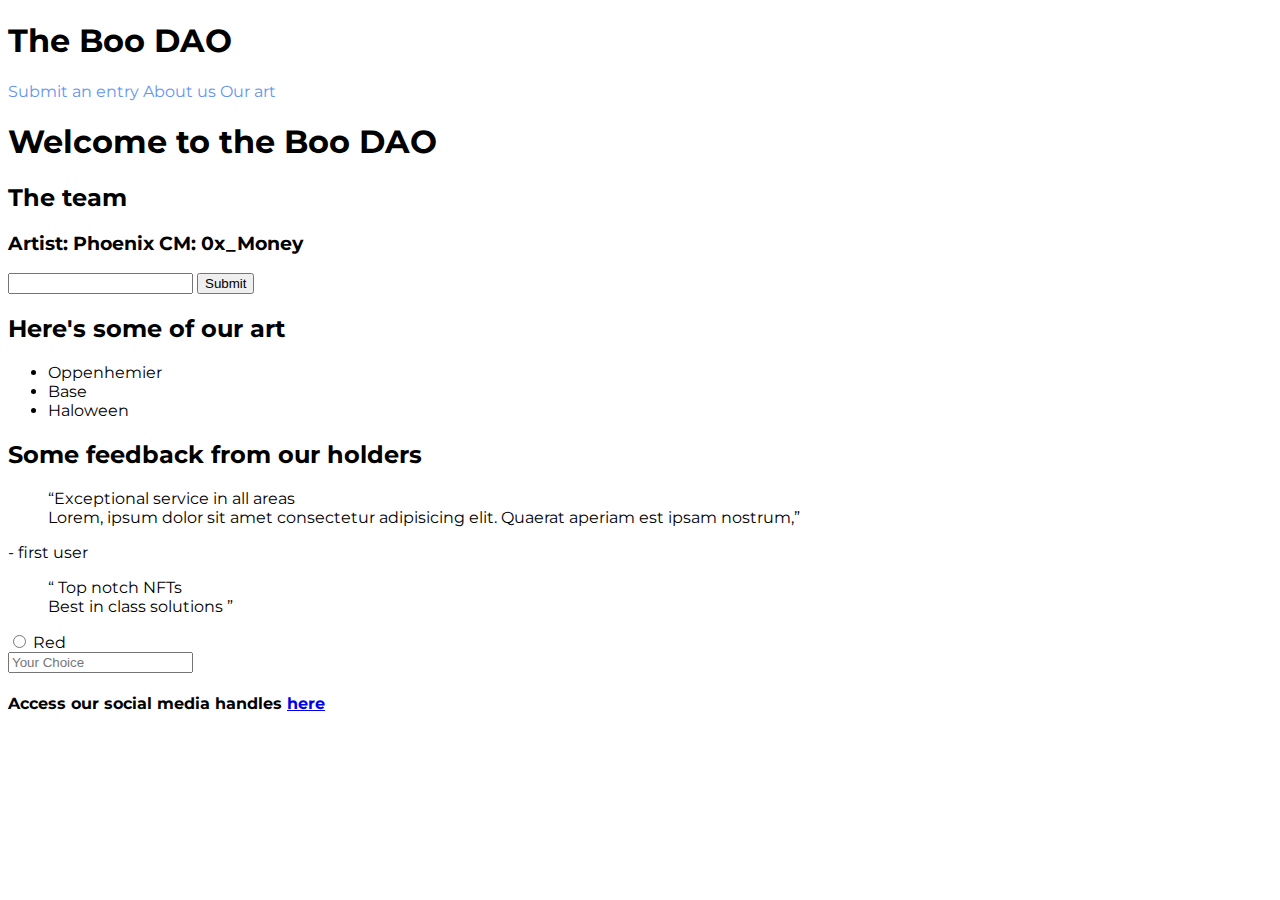
==== MTA_frontend_webdev/HTML_practice_1.html @ 9b5ef50b "Removed submit entries section" ====
<!DOCTYPE html>
<html lang="en">
<head>
  <meta charset="utf-8"/>
  <title>The BOO DAO</title>
  <link href='https://fonts.googleapis.com/css?family=Montserrat' rel='stylesheet'>
  <meta name="viewport" content="width=device-width" />
  <meta name="description" content="Website for the boo dao" />
  <link rel="stylesheet" href="styles.css">
</head>
<body>
  <header>
    <h1>The Boo DAO</h1>
    <nav>
      <a href="#entries">Submit an entry</a>
      <a href="#about">About us</a>
      <a href="#theart">Our art</a>
    </nav>
  </header>
  <main>
    <header>
      <h1>Welcome to the Boo DAO</h1>
    </header>

    <section id="about">
      <h2>The team</h2>
      <h3>Artist: Phoenix CM: 0x_Money</h3>

    </section>
    <form>
      <input type="text" id="myform">
      <button id="but" type="submit">Submit</button>
    </form>
    <p>

    </p>
    <section id="theart">
      <h2>Here's some of our art</h2>
      <ul>
        <li>Oppenhemier</li>
        <li>Base</li>
        <li>Haloween</li>
      </ul>
    </section>

    <section id="feedback">
      <h2>Some feedback from our holders</h2>
      <blockquote>
        <q>Exceptional service in all areas <br>
        Lorem, ipsum dolor sit amet consectetur adipisicing elit. 
        Quaerat aperiam est ipsam nostrum,</q>
      </blockquote>
      <p> - first user</p>
      <blockquote>
        <q>
          Top notch NFTs <br>
          Best in class solutions
        </q>
      </blockquote>
    </section>
    <div>
      <input name="color" type="radio" value="red"> Red
    </div>
    <div>
      <input name="choice" list="choices" placeholder="Your Choice">
      <datalist id="choices">
        <option value="First choice">
        <option value="Second choice">Choose</option> 
      </datalist>
    </div>

  </main>

<footer>
  <h4>Access our social media handles <a href="https://twitter.com/theboodao">here</a></h4>
</footer>
</body>
</html>
---- MTA_frontend_webdev/styles.css ----
body {
    font-family: 'Montserrat', 'sans-serif';
}

nav > a {
    text-decoration: none;
    color:cornflowerblue;
}
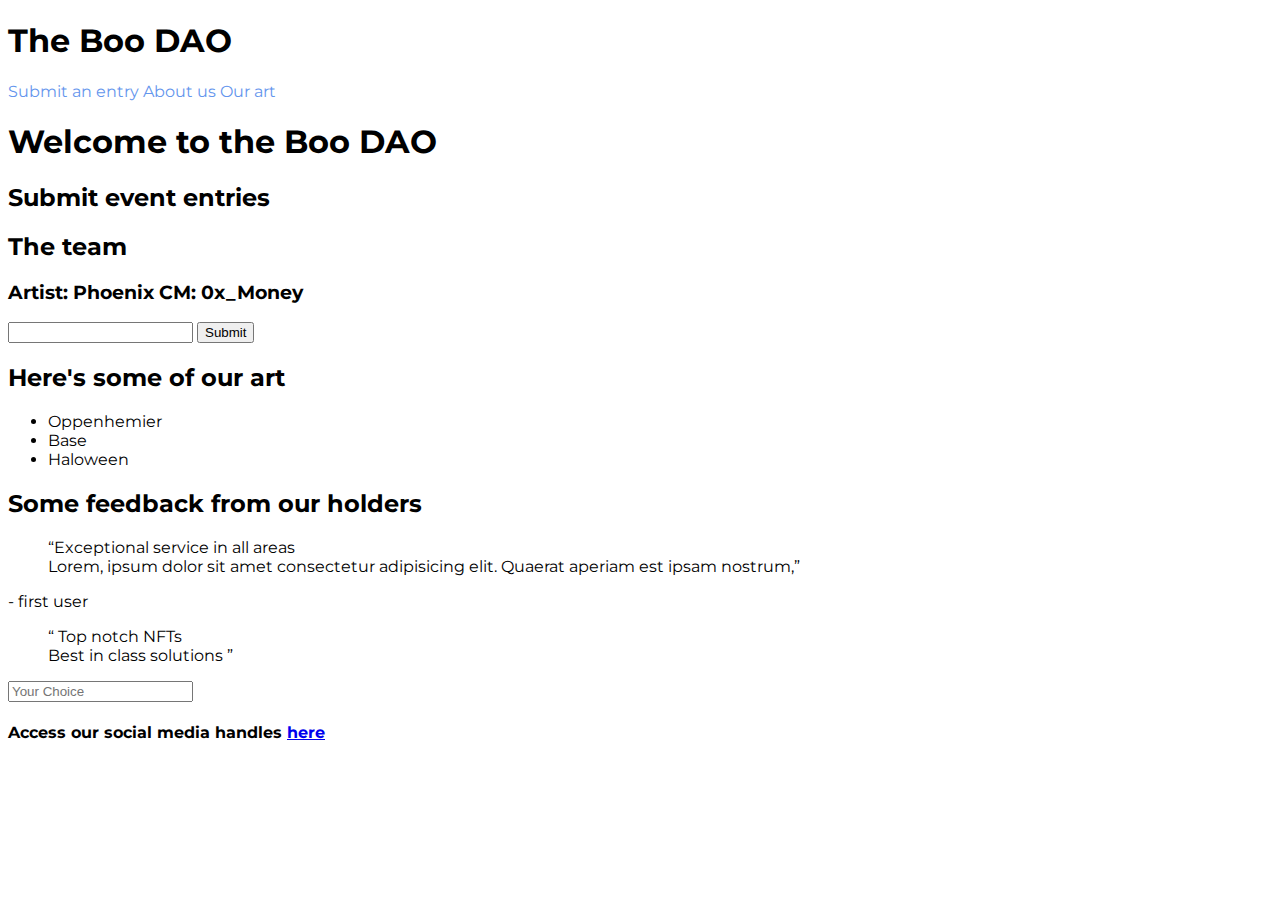
==== commit 5895ac18: "edited dropdown and radio button" ====
--- a/MTA_frontend_webdev/HTML_practice_1.html
+++ b/MTA_frontend_webdev/HTML_practice_1.html
@@ -21,6 +21,12 @@
     <header>
       <h1>Welcome to the Boo DAO</h1>
     </header>
+
+    <section id="entries">
+      <h2>
+        Submit event entries
+      </h2>
+    </section>
 
     <section id="about">
       <h2>The team</h2>
@@ -59,13 +65,11 @@
       </blockquote>
     </section>
     <div>
-      <input name="color" type="radio" value="red"> Red
-    </div>
-    <div>
       <input name="choice" list="choices" placeholder="Your Choice">
       <datalist id="choices">
         <option value="First choice">
-        <option value="Second choice">Choose</option> 
+        <option value="Second choice">Choose</option>
+        <option value="third choice">third option</option> 
       </datalist>
     </div>
 
@@ -75,4 +79,4 @@
   <h4>Access our social media handles <a href="https://twitter.com/theboodao">here</a></h4>
 </footer>
 </body>
-</html>
+</html>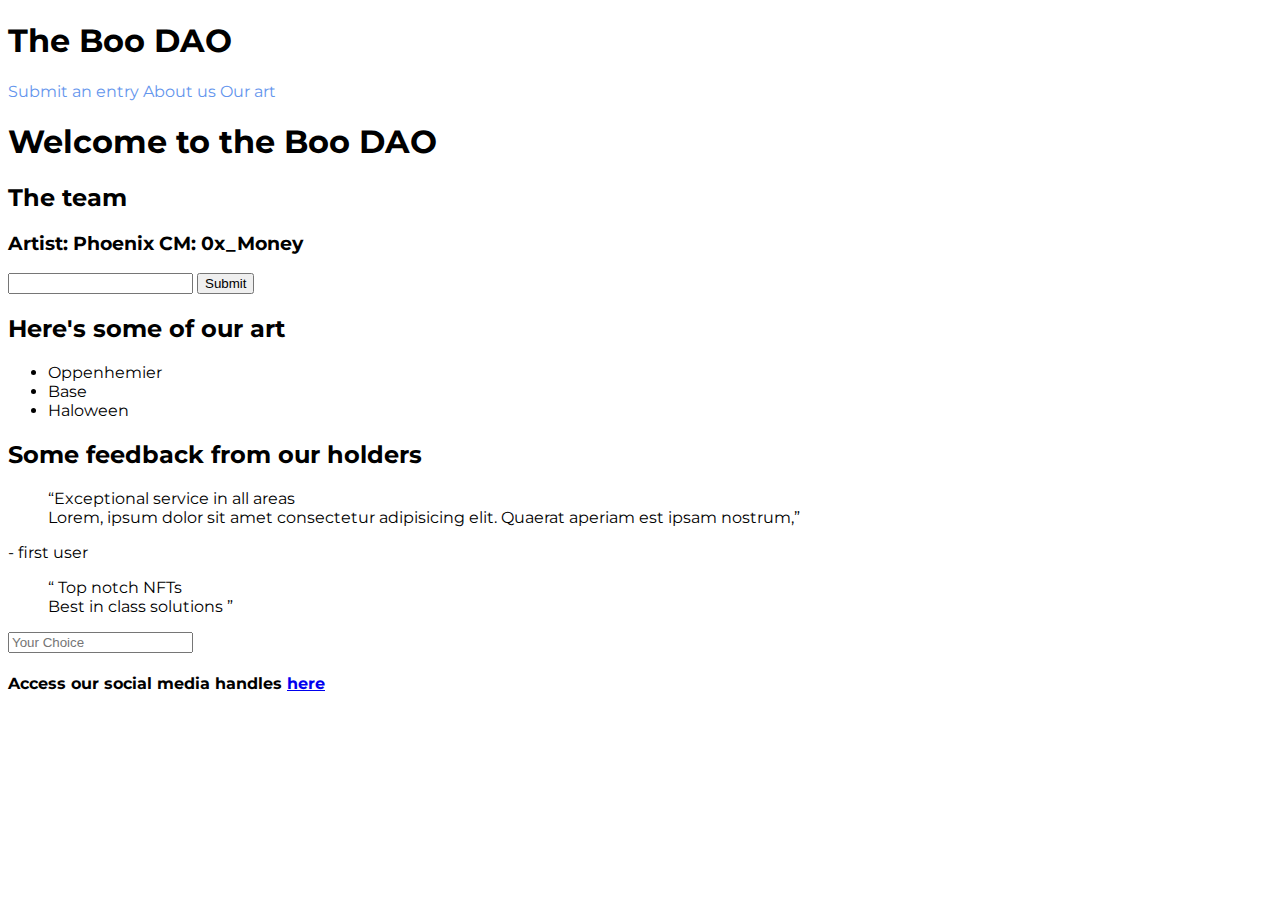
==== commit 55ca4500: "Merge branch 'main' of https://github.com/otomdee/MTA_fullstack_course" ====
--- a/MTA_frontend_webdev/HTML_practice_1.html
+++ b/MTA_frontend_webdev/HTML_practice_1.html
@@ -21,12 +21,6 @@
     <header>
       <h1>Welcome to the Boo DAO</h1>
     </header>
-
-    <section id="entries">
-      <h2>
-        Submit event entries
-      </h2>
-    </section>
 
     <section id="about">
       <h2>The team</h2>
@@ -79,4 +73,4 @@
   <h4>Access our social media handles <a href="https://twitter.com/theboodao">here</a></h4>
 </footer>
 </body>
-</html>+</html>
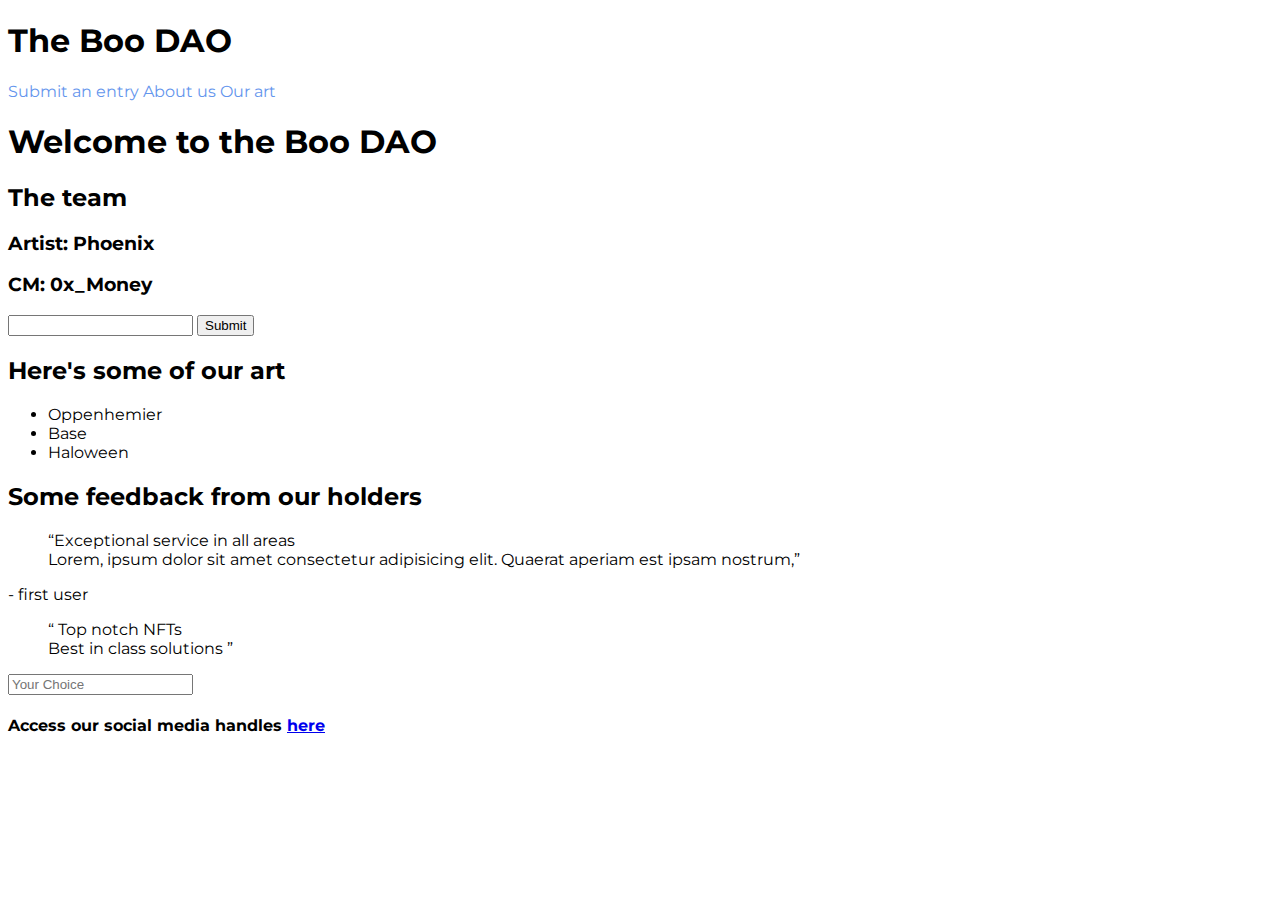
==== commit 8eeb1f61: "Update HTML_practice_1.html" ====
--- a/MTA_frontend_webdev/HTML_practice_1.html
+++ b/MTA_frontend_webdev/HTML_practice_1.html
@@ -24,7 +24,7 @@
 
     <section id="about">
       <h2>The team</h2>
-      <h3>Artist: Phoenix CM: 0x_Money</h3>
+      <h3>Artist: Phoenix</h3><h3>CM: 0x_Money</h3>
 
     </section>
     <form>
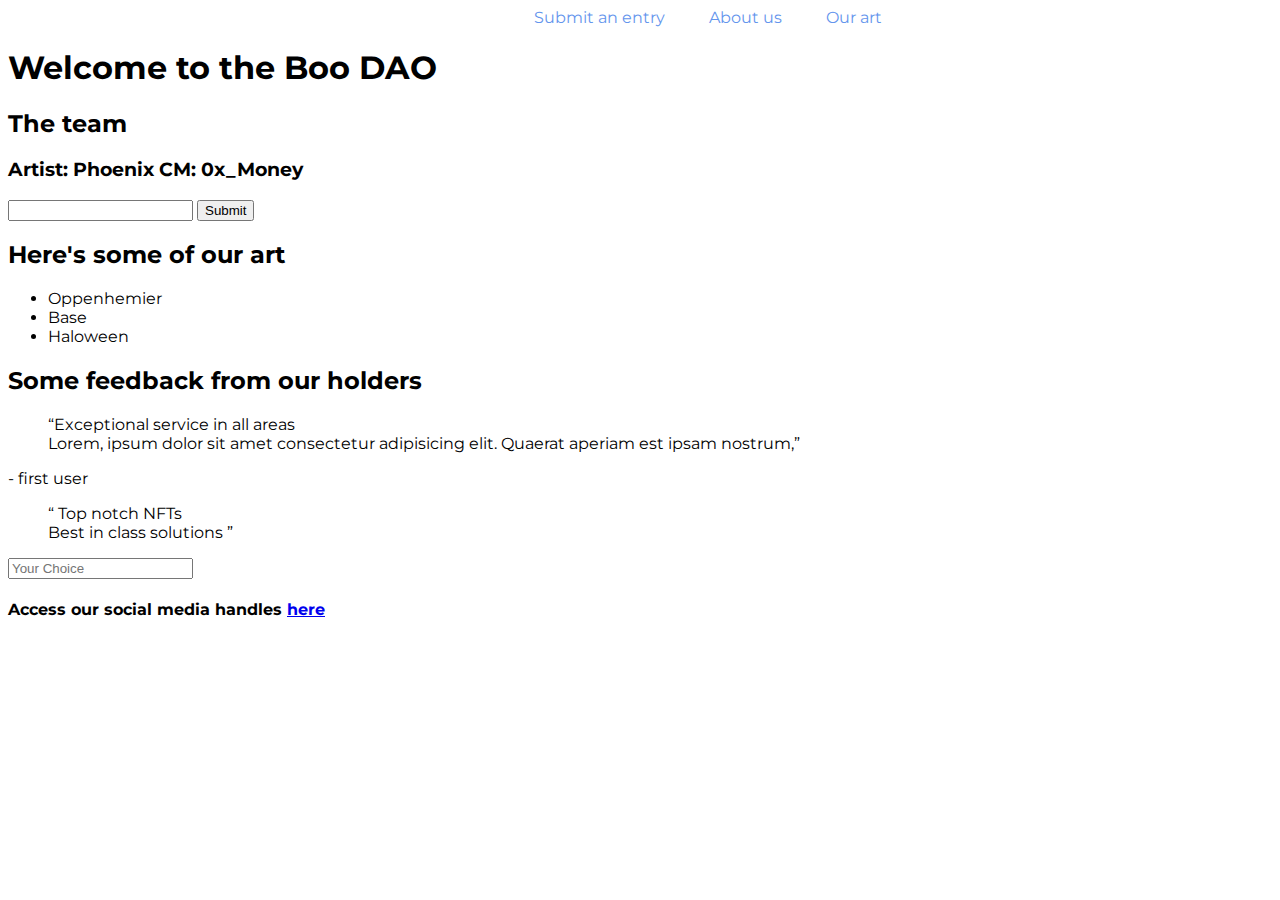
==== commit 0dc2513c: "adjust navbar css" ====
--- a/MTA_frontend_webdev/HTML_practice_1.html
+++ b/MTA_frontend_webdev/HTML_practice_1.html
@@ -10,11 +10,13 @@
 </head>
 <body>
   <header>
-    <h1>The Boo DAO</h1>
     <nav>
-      <a href="#entries">Submit an entry</a>
-      <a href="#about">About us</a>
-      <a href="#theart">Our art</a>
+      <div class="space"></div>
+      <div class="nav">
+        <a href="#entries">Submit an entry</a>
+        <a href="#about">About us</a>
+        <a href="#theart">Our art</a>
+    </div>
     </nav>
   </header>
   <main>
@@ -24,7 +26,7 @@
 
     <section id="about">
       <h2>The team</h2>
-      <h3>Artist: Phoenix</h3><h3>CM: 0x_Money</h3>
+      <h3>Artist: Phoenix CM: 0x_Money</h3>
 
     </section>
     <form>
@@ -66,11 +68,10 @@
         <option value="third choice">third option</option> 
       </datalist>
     </div>
-
   </main>
 
 <footer>
   <h4>Access our social media handles <a href="https://twitter.com/theboodao">here</a></h4>
 </footer>
 </body>
-</html>
+</html>--- a/MTA_frontend_webdev/styles.css
+++ b/MTA_frontend_webdev/styles.css
@@ -2,7 +2,18 @@
     font-family: 'Montserrat', 'sans-serif';
 }
 
-nav > a {
+nav > div > a {
     text-decoration: none;
     color:cornflowerblue;
+    margin: 20px 20px;
+}
+
+.space {
+    display: inline;
+    width: 50%;
+    margin: 0 20%;
+}
+
+.nav {
+    display: inline;
 }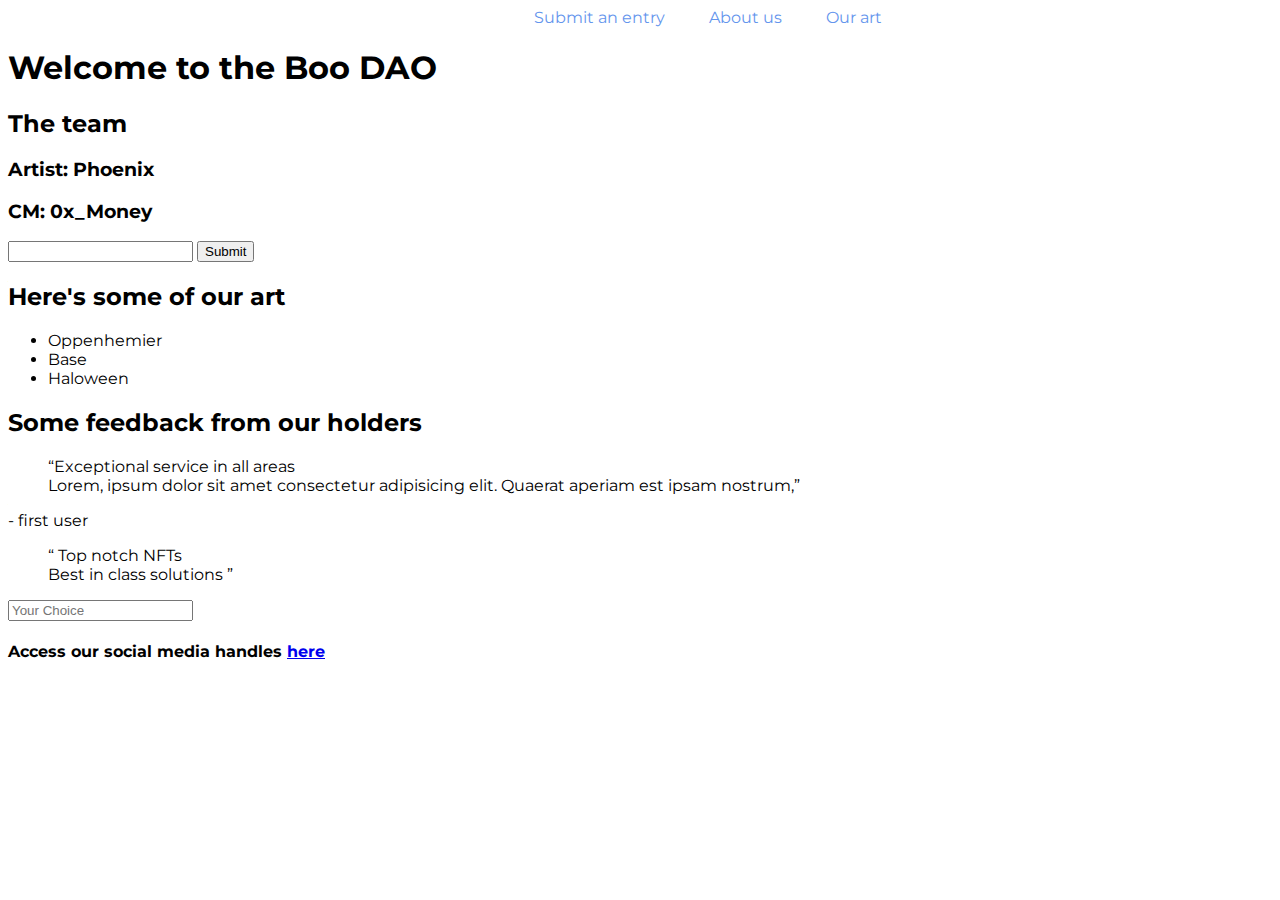
==== commit a7f9691c: "Merge branch 'main' of https://github.com/otomdee/MTA_fullstack_course" ====
--- a/MTA_frontend_webdev/HTML_practice_1.html
+++ b/MTA_frontend_webdev/HTML_practice_1.html
@@ -26,7 +26,7 @@
 
     <section id="about">
       <h2>The team</h2>
-      <h3>Artist: Phoenix CM: 0x_Money</h3>
+      <h3>Artist: Phoenix</h3><h3>CM: 0x_Money</h3>
 
     </section>
     <form>
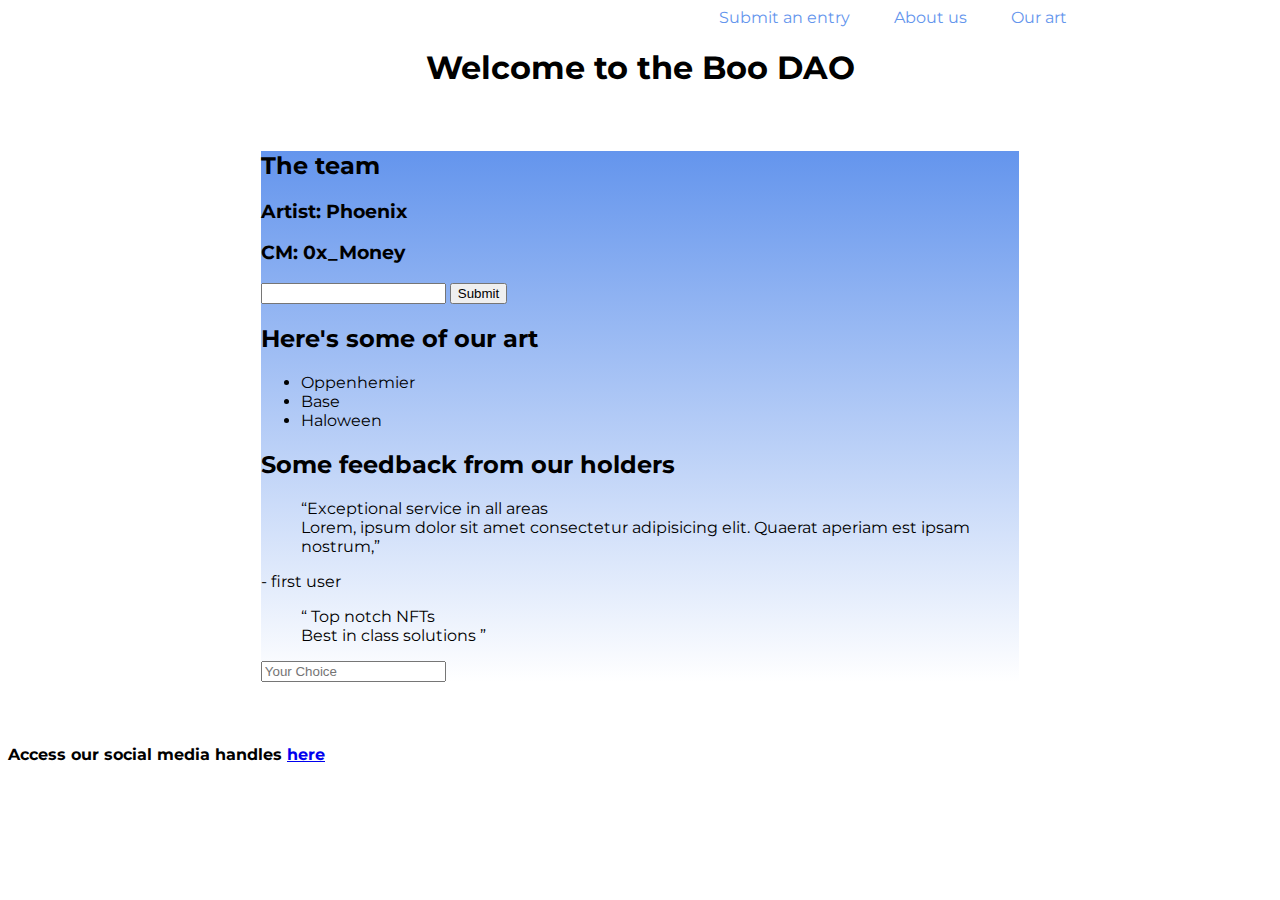
==== commit 3f8a852d: "added main bg" ====
--- a/MTA_frontend_webdev/HTML_practice_1.html
+++ b/MTA_frontend_webdev/HTML_practice_1.html
@@ -24,6 +24,7 @@
       <h1>Welcome to the Boo DAO</h1>
     </header>
 
+    <div id="bod-sect">
     <section id="about">
       <h2>The team</h2>
       <h3>Artist: Phoenix</h3><h3>CM: 0x_Money</h3>
@@ -68,6 +69,7 @@
         <option value="third choice">third option</option> 
       </datalist>
     </div>
+  </div>
   </main>
 
 <footer>
--- a/MTA_frontend_webdev/styles.css
+++ b/MTA_frontend_webdev/styles.css
@@ -16,4 +16,15 @@
 
 .nav {
     display: inline;
+}
+
+/*body*/
+
+header {
+    text-align: center;
+}
+
+#bod-sect {
+   margin: 5% 20%;
+   background-image: linear-gradient(cornflowerblue, white);
 }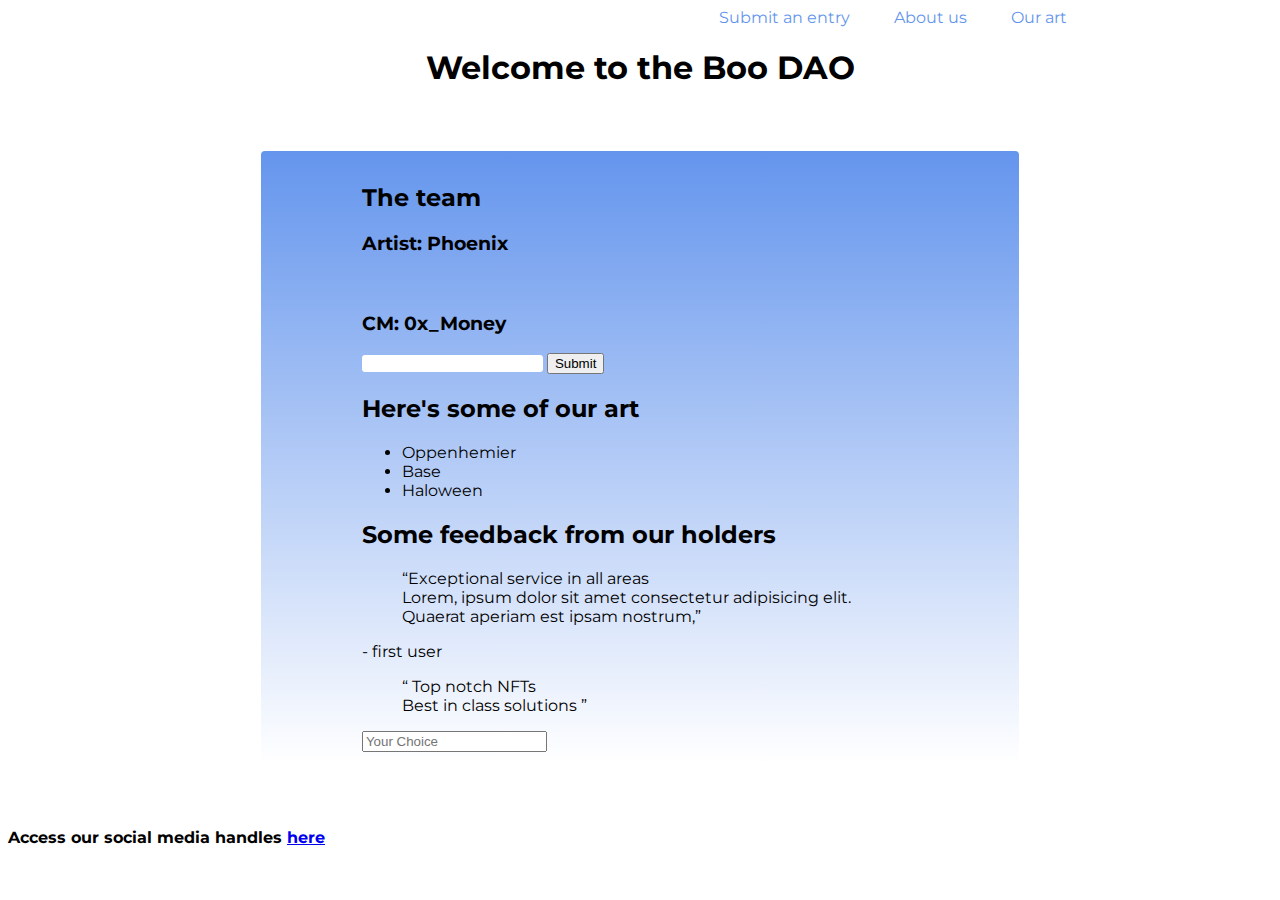
==== commit 588d1abd: "Update team names in HTML_practice_1.html" ====
--- a/MTA_frontend_webdev/HTML_practice_1.html
+++ b/MTA_frontend_webdev/HTML_practice_1.html
@@ -27,7 +27,11 @@
     <div id="bod-sect">
     <section id="about">
       <h2>The team</h2>
-      <h3>Artist: Phoenix</h3><h3>CM: 0x_Money</h3>
+      <h3>Artist: Phoenix</h3>
+      <br>
+      <div>
+      <h3>CM: 0x_Money</h3>
+      </div>
 
     </section>
     <form>
@@ -76,4 +80,4 @@
   <h4>Access our social media handles <a href="https://twitter.com/theboodao">here</a></h4>
 </footer>
 </body>
-</html>+</html>
--- a/MTA_frontend_webdev/styles.css
+++ b/MTA_frontend_webdev/styles.css
@@ -27,4 +27,11 @@
 #bod-sect {
    margin: 5% 20%;
    background-image: linear-gradient(cornflowerblue, white);
+   border-radius: 4px;
+   padding: 1% 8%;
+}
+
+input[type="text"] {
+    border: 0;
+    border-radius: 3px;
 }